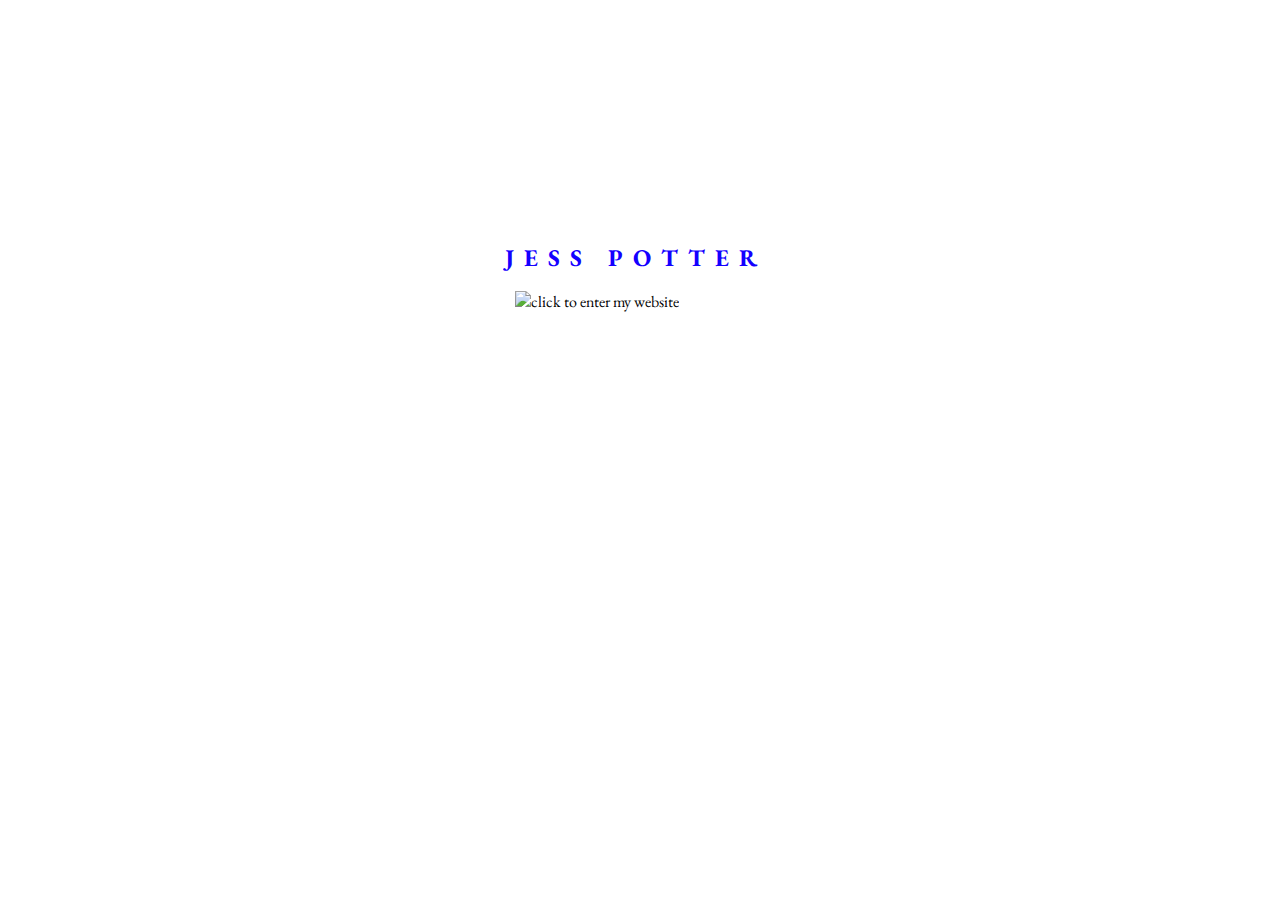
==== index.html @ 8305061b "Rename index_personal.html to index.html" ====
<html>
	<head>
    	<title>Jess Potter</title>
        <link href="css_personal.css" type="text/css" rel="stylesheet">
        <script src="js_personal.js"></script>
        <link href="https://fonts.googleapis.com/css?family=EB+Garamond&display=swap" rel="stylesheet">
    </head>
<body>
	<!-- START OF HERO SECTION -->
    	<div class="hero">
        	<div class="spike-flower"></div>
            <div class="flower"></div>
            <div class="another-spike-flower"></div>
            <div class="spiral-flower"></div>
            <div class="another-spiral-flower"></div>
            <div class="another-flower"></div>
            <div class="third-spike-flower"></div>
            <div class="third-flower"></div>
            <div class="third-spiral-flower"></div>
        	<div class="hero-text">
            	<div id="big-hero-text"><h1>jess potter</h1></div>
                <div id="click2"><img src="images/click2.svg" alt="click to enter my website"></div>
                <div id="hover4"><img src="images/hover4.svg" alt="hover for magic"></div>
            </div>
        </div>
</body>
</html>
---- css_personal.css ----
body {
	font-family: 'EB Garamond', serif;
	margin:0px;
}

/*-----------------START OF MY HERO SECTION */
.hero {
	height:600px;
	width:100%;
}

.spike-flower {
	position:absolute;
	height:216px;
	width:216px;
	background-image:url(images/SpikeFlowerBud.png);
}

.spike-flower:hover {
	background-image:url(images/SpikeFlowerStepbyStep.gif);
}

.flower {
	position:absolute;
	height:122px;
	width:144px;
	background-image:url(images/FlowerBud.png);
	margin-left:400px;
	margin-top:25px;
}

.flower:hover {
	background-image:url(images/FlowerStepbyStep.gif);
}

.another-spike-flower {
	position:absolute;
	margin-left:600px;
	margin-top:25px;
	height:216px;
	width:216px;
	background-image:url(images/SpikeFlowerBud.png);
}

.another-spike-flower:hover {
	background-image:url(images/SpikeFlowerStepbyStep.gif);
}

.spiral-flower {
	position:absolute;
	margin-left:900px;
	margin-top:10px;
	height:216px;
	width:216px;
	background-image:url(images/SpiralFlowerBud.png)
}

.spiral-flower:hover {
	background-image:url(images/SpiralFlowerStepbyStep.gif);
}

.another-spiral-flower {
	position:absolute;
	margin-left:125px;
	margin-top:200px;
	height:216px;
	width:216px;
	background-image:url(images/SpiralFlowerBud.png)
}

.another-spiral-flower:hover {
	background-image:url(images/SpiralFlowerStepbyStep.gif);
}

.another-flower {
	position:absolute;
	height:122px;
	width:144px;
	background-image:url(images/FlowerBud.png);
	margin-left:900px;
	margin-top:300px;
}

.another-flower:hover {
	background-image:url(images/FlowerStepbyStep.gif);
}

.third-spike-flower {
	position:absolute;
	margin-left:1000px;
	margin-top:400px;
	height:216px;
	width:216px;
	background-image:url(images/SpikeFlowerBud.png);
}

.third-spike-flower:hover {
	background-image:url(images/SpikeFlowerStepbyStep.gif);
}

.third-flower {
	position:absolute;
	height:122px;
	width:144px;
	background-image:url(images/FlowerBud.png);
	margin-left:300px;
	margin-top:400px;
}

.third-flower:hover {
	background-image:url(images/FlowerStepbyStep.gif);
}

.third-spiral-flower {
	position:absolute;
	margin-left:600px;
	margin-top:400px;
	height:216px;
	width:216px;
	background-image:url(images/SpiralFlowerBud.png)
}

.third-spiral-flower:hover {
	background-image:url(images/SpiralFlowerStepbyStep.gif);
}

.hero-text {
	height:130px;
	width:270px;
	position:absolute;
	margin-top:225px;
	margin-left:505px;
}

#click2 {
	margin-left:10px;
	position:relative;
}

#hover4 {
	margin-left:15px;
	margin-top:10px;
	position:relative;
	visibility:hidden;
}

h1 {
	font-family:'EB Garamond';
	color:#1400FF;
	font-weight:medium;
	font-size:24;
	text-transform:uppercase;
	line-height:34px;
	letter-spacing:10px;
	align:center;
}
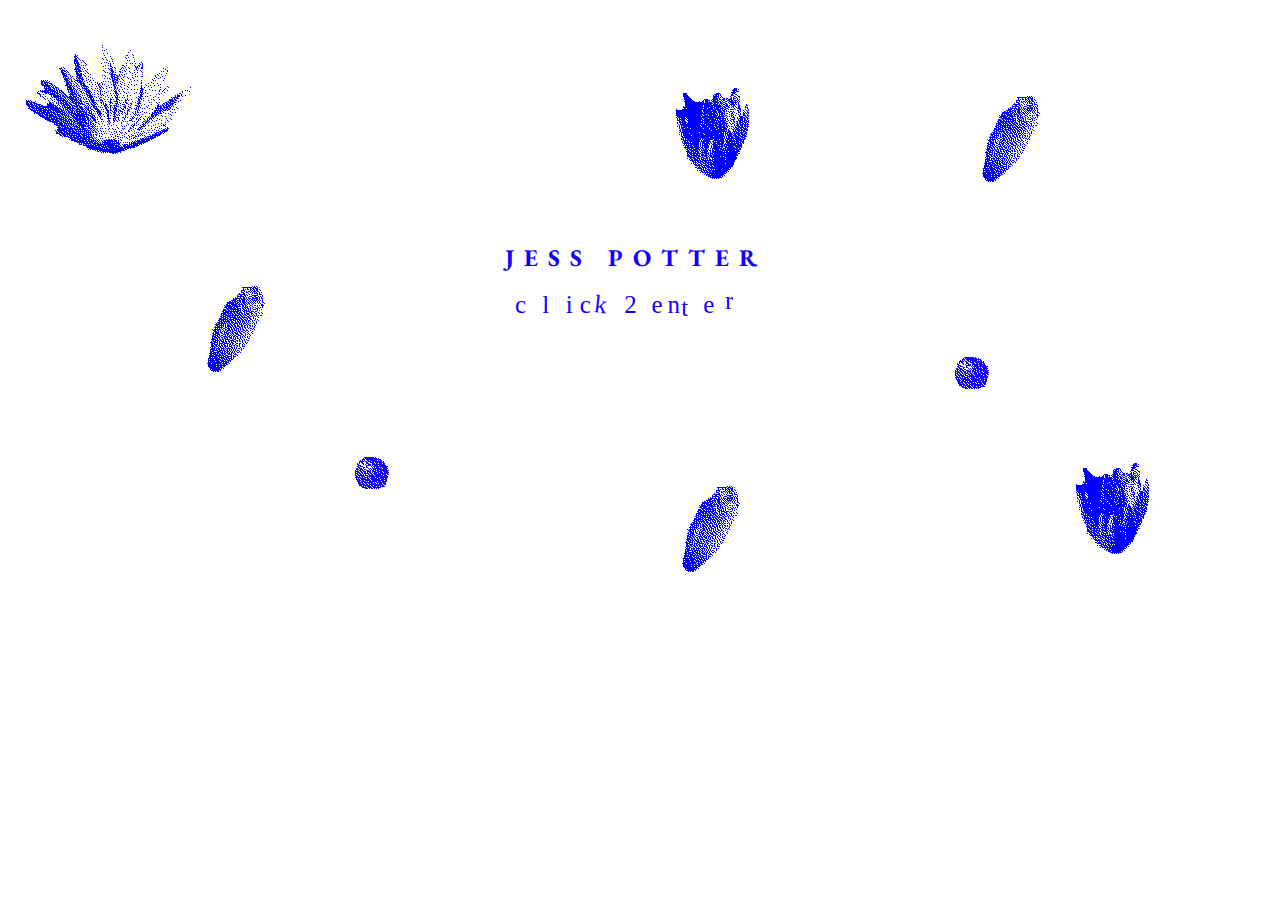
==== commit 2d80e45a: "Update index.html" ====
--- a/index.html
+++ b/index.html
@@ -19,7 +19,7 @@
             <div class="third-spiral-flower"></div>
         	<div class="hero-text">
             	<div id="big-hero-text"><h1>jess potter</h1></div>
-                <div id="click2"><img src="images/click2.svg" alt="click to enter my website"></div>
+                <div id="click2"><a href="personal-home.html"><img src="images/click2.svg" alt="click to enter my website"></a></div>
                 <div id="hover4"><img src="images/hover4.svg" alt="hover for magic"></div>
             </div>
         </div>
--- a/css_personal.css
+++ b/css_personal.css
@@ -24,7 +24,7 @@
 	position:absolute;
 	height:122px;
 	width:144px;
-	background-image:url(images/FlowerBud.png);
+	background-image:url(FlowerBud.png);
 	margin-left:400px;
 	margin-top:25px;
 }
@@ -153,4 +153,4 @@
 	line-height:34px;
 	letter-spacing:10px;
 	align:center;
-}+}
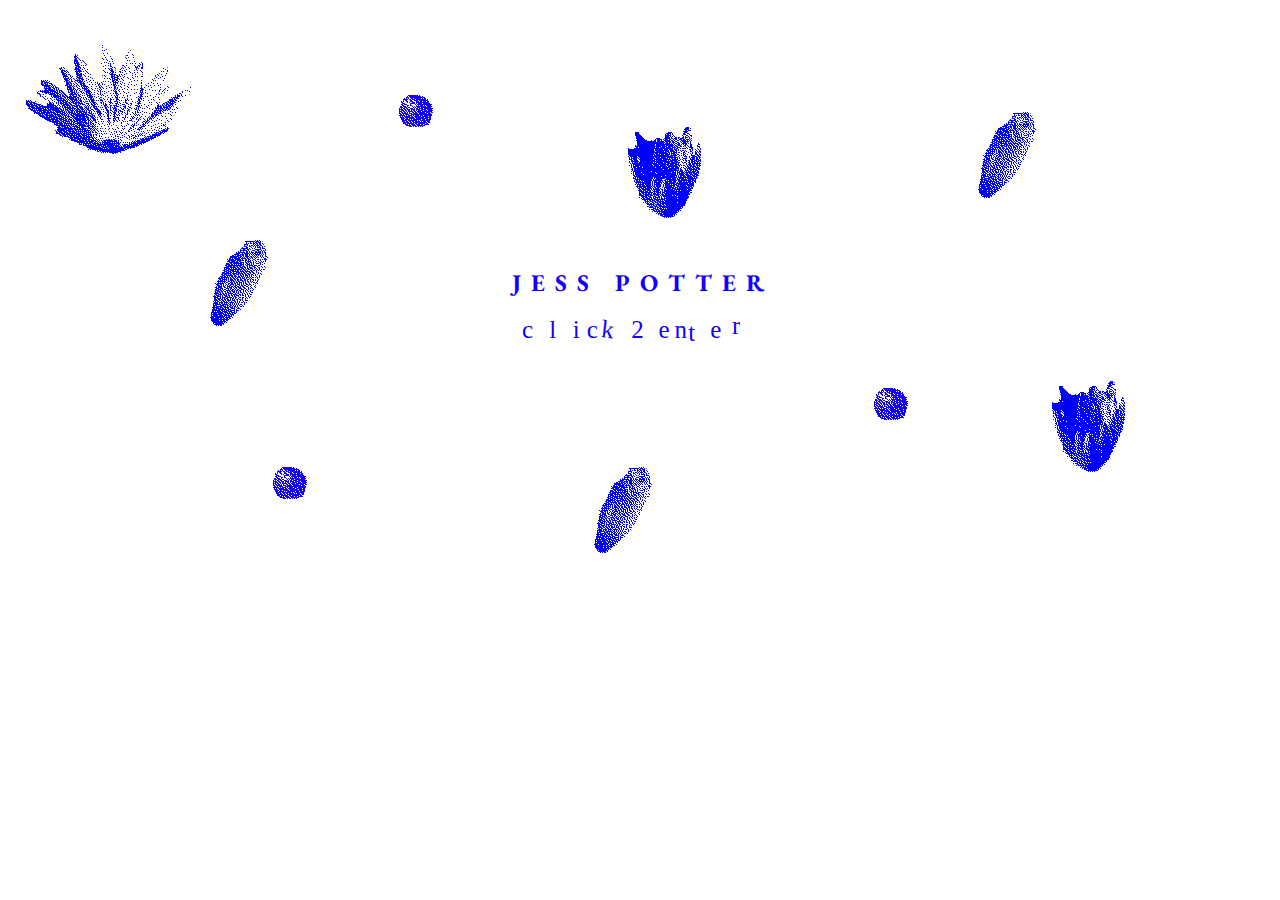
==== commit f96673ec: "Rename index_personal.html to index.html" ====
--- a/index.html
+++ b/index.html
@@ -1,9 +1,10 @@
 <html>
 	<head>
+		<meta name="viewport" content="width=device-width, initial-scale=1.0">
     	<title>Jess Potter</title>
         <link href="css_personal.css" type="text/css" rel="stylesheet">
-        <script src="js_personal.js"></script>
         <link href="https://fonts.googleapis.com/css?family=EB+Garamond&display=swap" rel="stylesheet">
+		
     </head>
 <body>
 	<!-- START OF HERO SECTION -->
@@ -17,6 +18,7 @@
             <div class="third-spike-flower"></div>
             <div class="third-flower"></div>
             <div class="third-spiral-flower"></div>
+			<div class="iphone-flower"></div>
         	<div class="hero-text">
             	<div id="big-hero-text"><h1>jess potter</h1></div>
                 <div id="click2"><a href="personal-home.html"><img src="images/click2.svg" alt="click to enter my website"></a></div>
--- a/css_personal.css
+++ b/css_personal.css
@@ -4,16 +4,96 @@
 }
 
 /*-----------------START OF MY HERO SECTION */
+
+@media screen and (max-width: 1200px) {
+	.third-spike-flower {
+		visibility: hidden;
+	}
+}
+
+@media screen and (max-width: 810px) {
+	.another-spike-flower {
+		visibility:hidden;
+	}
+	
+	.another-spiral-flower {
+		visibility:hidden;
+	}
+	
+	.spike-flower {
+		visibility:hidden;
+	}
+}
+
+@media only screen and (max-width: 376px) {
+	.hero-text {
+		margin-left:60px;
+	}
+	
+	.spike-flower {
+		position:absolute;
+		margin-right: 200px;
+	}
+}
+
+@media only screen and (min-width: 377px) {
+	.hero-text {
+		margin-left:40%;
+	}
+	
+	.iphone-flower{
+		visibility:hidden;
+	}
+}
+
+@media screen and (max-width: 1050px) {
+	.spike-flower {
+		margin-left:42%;
+		margin-top:5%;
+	}
+	
+	
+	.flower {
+		visibility:hidden;
+	}
+	
+	.another-flower {
+		visibility:hidden;
+	}
+	
+	.third-flower {
+		visibility:hidden;
+	}
+	
+	.spiral-flower {
+		visibility:hidden;
+	}
+	
+	.third-spiral-flower {
+		visibility:hidden;
+	}
+}
+
 .hero {
-	height:600px;
+	height:795px;
 	width:100%;
 }
 
+.iphone-flower {
+	position:absolute;
+	margin-left:60px;
+	height:216px;
+	width:216px;
+	background-image:url(images/SpikeFlowerBud.png);
+	float:left;
+}
+
 .spike-flower {
-	position:absolute;
-	height:216px;
-	width:216px;
-	background-image:url(images/SpikeFlowerBud.png);
+	
+	height:216px;
+	width:216px;
+	background-image:url(images/SpikeFlowerBud.png);
+	float:left;
 }
 
 .spike-flower:hover {
@@ -21,90 +101,97 @@
 }
 
 .flower {
-	position:absolute;
-	height:122px;
-	width:144px;
-	background-image:url(FlowerBud.png);
-	margin-left:400px;
-	margin-top:25px;
-}
-
-.flower:hover {
-	background-image:url(images/FlowerStepbyStep.gif);
-}
-
-.another-spike-flower {
-	position:absolute;
-	margin-left:600px;
-	margin-top:25px;
-	height:216px;
-	width:216px;
-	background-image:url(images/SpikeFlowerBud.png);
-}
-
-.another-spike-flower:hover {
-	background-image:url(images/SpikeFlowerStepbyStep.gif);
-}
-
-.spiral-flower {
-	position:absolute;
-	margin-left:900px;
-	margin-top:10px;
-	height:216px;
-	width:216px;
-	background-image:url(images/SpiralFlowerBud.png)
-}
-
-.spiral-flower:hover {
-	background-image:url(images/SpiralFlowerStepbyStep.gif);
-}
-
-.another-spiral-flower {
-	position:absolute;
-	margin-left:125px;
-	margin-top:200px;
-	height:216px;
-	width:216px;
-	background-image:url(images/SpiralFlowerBud.png)
-}
-
-.another-spiral-flower:hover {
-	background-image:url(images/SpiralFlowerStepbyStep.gif);
-}
-
-.another-flower {
-	position:absolute;
+	position:relative;
 	height:122px;
 	width:144px;
 	background-image:url(images/FlowerBud.png);
-	margin-left:900px;
-	margin-top:300px;
-}
-
-.another-flower:hover {
+	margin-left:10%;
+	margin-top:3%;
+	float:left;
+}
+
+.flower:hover {
 	background-image:url(images/FlowerStepbyStep.gif);
 }
 
-.third-spike-flower {
-	position:absolute;
-	margin-left:1000px;
-	margin-top:400px;
-	height:216px;
-	width:216px;
-	background-image:url(images/SpikeFlowerBud.png);
-}
-
-.third-spike-flower:hover {
+.another-spike-flower {
+	position:relative;
+	margin-left:5%;
+	margin-top:5%;
+	height:216px;
+	width:216px;
+	background-image:url(images/SpikeFlowerBud.png);
+	float:left;
+}
+
+.another-spike-flower:hover {
 	background-image:url(images/SpikeFlowerStepbyStep.gif);
 }
 
-.third-flower {
-	position:absolute;
+.spiral-flower {
+	position:relative;
+	margin-left:10%;
+	margin-top:2%;
+	height:216px;
+	width:216px;
+	background-image:url(images/SpiralFlowerBud.png);
+	float:left;
+}
+
+.spiral-flower:hover {
+	background-image:url(images/SpiralFlowerStepbyStep.gif);
+}
+
+.another-spiral-flower {
+	position:absolute;
+	margin-left:10%;
+	margin-top:12%;
+	height:216px;
+	width:216px;
+	background-image:url(images/SpiralFlowerBud.png);
+	float:left;
+}
+
+.another-spiral-flower:hover {
+	background-image:url(images/SpiralFlowerStepbyStep.gif);
+}
+
+.another-flower {
+	position:relative;
 	height:122px;
 	width:144px;
 	background-image:url(images/FlowerBud.png);
-	margin-left:300px;
-	margin-top:400px;
+	margin-left:4%;
+	margin-top:7%;
+	float:left;
+}
+
+.another-flower:hover {
+	background-image:url(images/FlowerStepbyStep.gif);
+}
+
+.third-spike-flower {
+	position:relative;
+	margin-left:1%;
+	margin-top:6%;
+	height:216px;
+	width:216px;
+	background-image:url(images/SpikeFlowerBud.png);
+	float:left;
+}
+
+.third-spike-flower:hover {
+	background-image:url(images/SpikeFlowerStepbyStep.gif);
+}
+
+.third-flower {
+	position:absolute;
+	height:122px;
+	width:144px;
+	background-image:url(images/FlowerBud.png);
+	margin-left:17%;
+	margin-top:32%;
+	flaot:left;
 }
 
 .third-flower:hover {
@@ -112,12 +199,13 @@
 }
 
 .third-spiral-flower {
-	position:absolute;
-	margin-left:600px;
-	margin-top:400px;
-	height:216px;
-	width:216px;
-	background-image:url(images/SpiralFlowerBud.png)
+	position:relative;
+	margin-left:40%;
+	margin-top:-12%;
+	height:216px;
+	width:216px;
+	background-image:url(images/SpiralFlowerBud.png);
+	float:left;
 }
 
 .third-spiral-flower:hover {
@@ -128,8 +216,7 @@
 	height:130px;
 	width:270px;
 	position:absolute;
-	margin-top:225px;
-	margin-left:505px;
+	margin-top:250px;
 }
 
 #click2 {
@@ -153,4 +240,4 @@
 	line-height:34px;
 	letter-spacing:10px;
 	align:center;
-}
+}